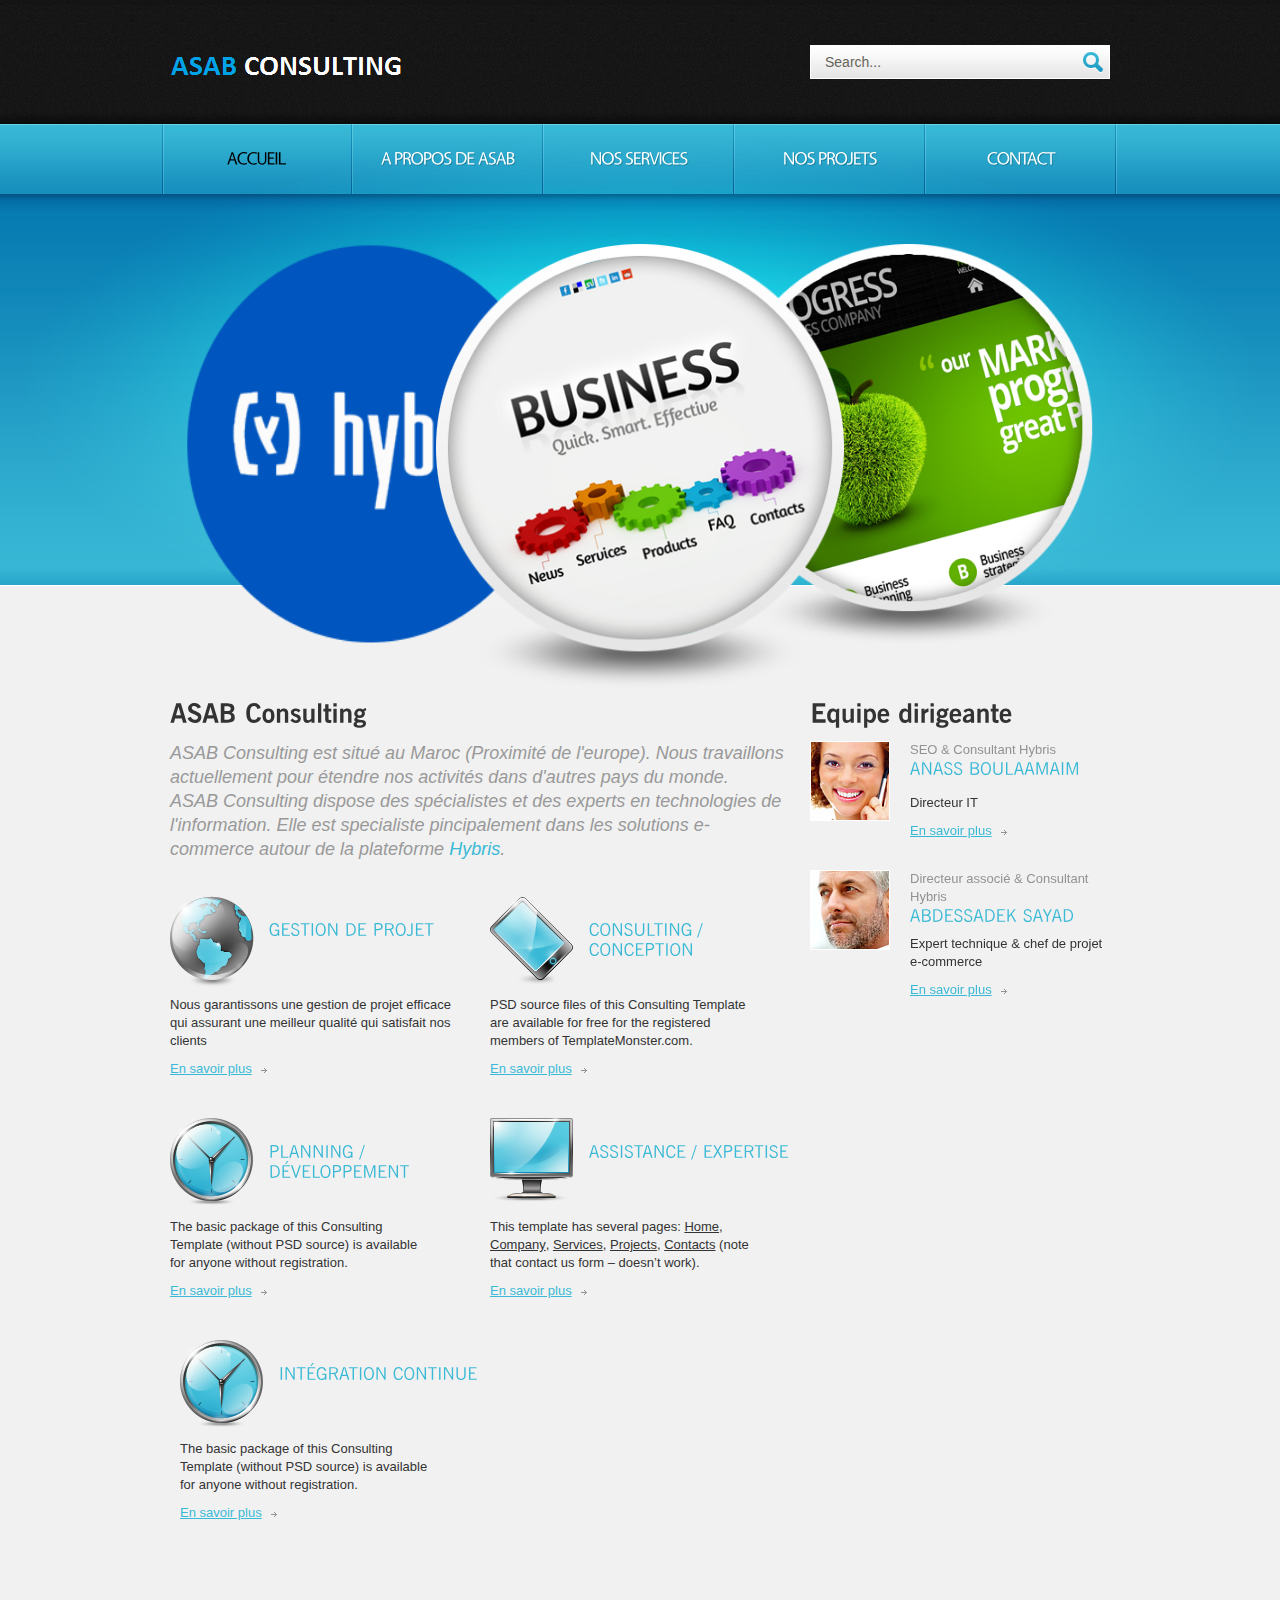
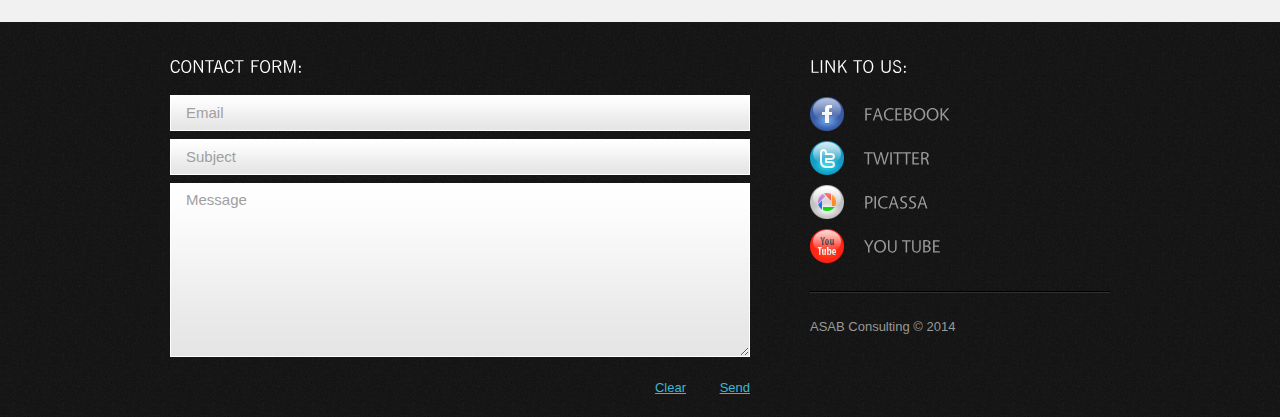
==== site/index.html @ 01eaee79 "home page" ====
<!DOCTYPE html>
<html lang="en">
<head>
    <title></title>
    <meta charset="utf-8">
    <link rel="stylesheet" href="css/reset.css" type="text/css" media="screen">
    <link rel="stylesheet" href="css/style.css" type="text/css" media="screen">
    <link rel="stylesheet" href="css/grid.css" type="text/css" media="screen">   
    <script src="js/jquery-1.6.3.min.js" type="text/javascript"></script>
    <script src="js/cufon-yui.js" type="text/javascript"></script>
    <script src="js/cufon-replace.js" type="text/javascript"></script>
    <script src="js/NewsGoth_400.font.js" type="text/javascript"></script>
	<script src="js/NewsGoth_700.font.js" type="text/javascript"></script>
    <script src="js/NewsGoth_Lt_BT_italic_400.font.js" type="text/javascript"></script>
    <script src="js/Vegur_400.font.js" type="text/javascript"></script> 
    <script src="js/FF-cash.js" type="text/javascript"></script>
    <script src="js/jquery.featureCarousel.js" type="text/javascript"></script>     
    <script type="text/javascript">
      $(document).ready(function() {
        $("#carousel").featureCarousel({
			autoPlay:7000,
			trackerIndividual:false,
			trackerSummation:false,
			topPadding:50,
			smallFeatureWidth:.9,
			smallFeatureHeight:.9,
			sidePadding:0,
			smallFeatureOffset:0
		});
      });
    </script>
	<!--[if lt IE 7]>
    <div style=' clear: both; text-align:center; position: relative;'>
        <a href="http://windows.microsoft.com/en-US/internet-explorer/products/ie/home?ocid=ie6_countdown_bannercode">
        	<img src="http://storage.ie6countdown.com/assets/100/images/banners/warning_bar_0000_us.jpg" border="0" height="42" width="820" alt="You are using an outdated browser. For a faster, safer browsing experience, upgrade for free today." />
        </a>
    </div>
	<![endif]-->
    <!--[if lt IE 9]>
   		<script type="text/javascript" src="js/html5.js"></script>
        <link rel="stylesheet" href="css/ie.css" type="text/css" media="screen">
	<![endif]-->
</head>
<body id="page1">
	<div class="extra">
    	<!--==============================header=================================-->
        <header>
        	<div class="row-top">
            	<div class="main">
                	<div class="wrapper">
                    	<h1><a href="index.html">ASAB Consulting</a></h1>
                        <form id="search-form" method="post" enctype="multipart/form-data">
                        <fieldset>	
                            <div class="search-field">
                                <input name="search" type="text" value="Search..." onBlur="if(this.value=='') this.value='Search...'" onFocus="if(this.value =='Search...' ) this.value=''" />
                                <a class="search-button" href="#" onClick="document.getElementById('search-form').submit()"></a>	
                            </div>						
                        </fieldset>
                    </form>
                    </div>
                </div>
            </div>
            <div class="menu-row">
            	<div class="menu-bg">
                    <div class="main">
                        <nav class="indent-left">
                            <ul class="menu wrapper">
                                <li class="active"><a href="index.html">Accueil</a></li>
                                <li><a href="company.html">A propos de ASAB</a></li>
                                <li><a href="services.html">Nos services</a></li>
                                <li><a href="projects.html">Nos projets</a></li>
                                <li><a href="contact.html">Contact</a></li>
                            </ul>
                        </nav>
                    </div>
                </div>
            </div>
            <div class="row-bot">
            	<div class="center-shadow">
                	<div class="carousel-container">
                      <div id="carousel">
                        <div class="carousel-feature">
                          <a href="#"><img class="carousel-image" alt="" src="images/gallery-img1.png"></a>                          
                        </div>
                        <div class="carousel-feature">
                          <a href="#"><img class="carousel-image" alt="" src="images/gallery-img3.png"></a>
                        </div>
                        <div class="carousel-feature">
                          <a href="#"><img class="carousel-image" alt="" src="images/hybris-icon.png"></a>
                        </div>
                      </div>
    				</div>
                </div>
            </div>
        </header>
        
        <!--==============================content================================-->
        <section id="content"><div class="ic">ASAB Consulting</div>
            <div class="main">
                <div class="container_12">
                    <div class="wrapper">
                        <article class="grid_8">
                        	<h3>ASAB Consulting</h3>
                            <em class="text-1 margin-bot">
								ASAB Consulting est situé au Maroc (Proximité de l'europe). Nous travaillons actuellement pour étendre nos activités dans d'autres pays du monde.<br />
								ASAB Consulting dispose des spécialistes et des experts en technologies de l'information.
								Elle est specialiste pincipalement dans les solutions e-commerce autour de la plateforme <a class="link" target="_blank" href="https://www.hybris.com/fr/">Hybris</a>.
							</em>
                            <div class="wrapper p4">
                            	<article class="grid_4 alpha">
                                	<div class="wrapper p1">
                                    	<figure class="img-indent2"><img src="images/page1-img1.png" alt="" /></figure>
                                        <div class="extra-wrap">
                                        	<div class="indent-top">
                                            	<h4>Gestion de projet</em></h4>
                                            </div>
                                        </div>
                                    </div>
                                    <p class="prev-indent-bot">Nous garantissons une gestion de projet efficace qui assurant une meilleur qualité qui satisfait nos clients</p>
                                    <a class="link-1" href="#">En savoir plus</a>
                                </article>
                                <article class="grid_4 omega">
                                	<div class="wrapper p1">
                                    	<figure class="img-indent2"><img src="images/page1-img2.png" alt="" /></figure>
                                        <div class="extra-wrap">
                                        	<div class="indent-top">
                                            	<h4>Consulting / Conception</h4>
                                            </div>
                                        </div>
                                    </div>
                                    <p class="prev-indent-bot">PSD source files of this Consulting Template<br> are available for free for the registered<br> members of TemplateMonster.com.</p>
                                    <a class="link-1" href="#">En savoir plus</a>
                                </article>
                            </div>
                            <div class="wrapper p4">
                            	<article class="grid_4 alpha">
                                	<div class="wrapper p1">
                                    	<figure class="img-indent2"><img src="images/page1-img3.png" alt="" /></figure>
                                        <div class="extra-wrap">
                                        	<div class="indent-top">
                                            	<h4>Planning / Développement</h4>
                                            </div>
                                        </div>
                                    </div>
                                    <p class="prev-indent-bot">The basic package of this Consulting<br> Template (without PSD source) is available<br> for anyone without registration.</p>
                                    <a class="link-1" href="#">En savoir plus</a>
                                </article>
                                <article class="grid_4 omega">
                                	<div class="wrapper p1">
                                    	<figure class="img-indent2"><img src="images/page1-img4.png" alt="" /></figure>
                                        <div class="extra-wrap">
                                        	<div class="indent-top">
                                            	<h4>Assistance / Expertise</h4>
                                            </div>
                                        </div>
                                    </div>
                                    <p class="prev-indent-bot">This template has several pages: <a class="color-2" href="index.html">Home</a>,<br>  <a class="color-2" href="company.html">Company</a>, <a class="color-2" href="services.html">Services</a>, <a class="color-2" href="projects.html">Projects</a>, <a class="color-2" href="contact.html">Contacts</a> (note<br> that contact us form – doesn’t work).</p>
                                    <a class="link-1" href="#">En savoir plus</a>
                                </article>
                            </div>
							<div class="wrapper p4">
                            	<article class="grid_4 omega">
                                	<div class="wrapper p1">
                                    	<figure class="img-indent2"><img src="images/page1-img3.png" alt="" /></figure>
                                        <div class="extra-wrap">
                                        	<div class="indent-top">
                                            	<h4>Intégration continue</h4>
                                            </div>
                                        </div>
                                    </div>
                                    <p class="prev-indent-bot">The basic package of this Consulting<br> Template (without PSD source) is available<br> for anyone without registration.</p>
                                    <a class="link-1" href="#">En savoir plus</a>
                                </article>
                            </div>
                        </article>
                        <article class="grid_4">
                        	<h3>Equipe dirigeante</h3>
                            <div class="wrapper p3">
                            	<figure class="img-indent"><a href="#"><img class="img-border" src="images/page1-img5.jpg" alt="" /></a></figure>
                                <div class="extra-wrap">
                                	<span class="text-2">SEO & Consultant Hybris</span>
                                    <h4 class="p2">Anass BOULAAMAIM</h4>
                                    <p class="prev-indent-bot">Directeur IT</p>
                                    <a class="link-1" href="#">En savoir plus</a>
                                </div>
                            </div>
                            <div class="wrapper p3">
                            	<figure class="img-indent"><a href="#"><img class="img-border" src="images/page1-img6.jpg" alt="" /></a></figure>
                                <div class="extra-wrap">
                                	<span class="text-2">Directeur associé & Consultant Hybris</span>
                                    <h4 class="p1">Abdessadek SAYAD</h4>
                                    <p class="prev-indent-bot">Expert technique & chef de projet e-commerce</p>
                                    <a class="link-1" href="#">En savoir plus</a>
                                </div>
                            </div>
                        </article>
                    </div>
                </div>
            </div>
            <div class="block"></div>
        </section>
    </div>
	
	<!--==============================footer=================================-->
    <footer>
        <div class="padding">
            <div class="main">
                <div class="container_12">
                    <div class="wrapper">
                        <article class="grid_8">
                            <h4>Contact Form:</h4>
                            <form id="contact-form" method="post">
                                <fieldset>
                                    <label><input name="email" value="Email" onBlur="if(this.value=='') this.value='Email'" onFocus="if(this.value =='Email' ) this.value=''" /></label>
                                    <label><input name="subject" value="Subject" onBlur="if(this.value=='') this.value='Subject'" onFocus="if(this.value =='Subject' ) this.value=''" /></label>
                                    <textarea onBlur="if(this.value=='') this.value='Message'" onFocus="if(this.value =='Message' ) this.value=''">Message</textarea>
                                    <div class="buttons">
                                        <a href="#" onClick="document.getElementById('contact-form').reset()">Clear</a>
                                        <a href="#" onClick="document.getElementById('contact-form').submit()">Send</a>
                                    </div>											
                                </fieldset>           
                            </form>
                        </article>
                        <article class="grid_4">
                        	<h4 class="indent-bot">Link to Us:</h4>
                            <ul class="list-services border-bot img-indent-bot">
                            	<li><a href="https://www.facebook.com/asabconsulting/?fref=ts">Facebook</a></li>
                                <li><a class="item-1" href="#">Twitter</a></li>
                                <li><a class="item-2" href="#">Picassa</a></li>
                                <li><a class="item-3" href="#">You Tube</a></li>
                            </ul>
                            <p class="p1">ASAB Consulting &copy; 2014 </p>
                            <!-- {%FOOTER_LINK} -->
                        </article>
                    </div>
                </div>
            </div>
        </div>
    </footer>
	<script type="text/javascript"> Cufon.now(); </script>
</body>
</html>
---- site/css/style.css ----
/* Getting the new tags to behave */
article, aside, audio, canvas, command, datalist, details, embed, figcaption, figure, footer, header, hgroup, keygen, meter, nav, output, progress, section, source, video {display:block}
mark, rp, rt, ruby, summary, time {display:inline}

/* Global properties ======================================================== */
html {width:100%}

body {font-family:Arial, Helvetica, sans-serif; font-size:100%; color:#333; min-width:960px; background:#f1f1f1}
.ic {border:0;float:right;background:#fff;color:#f00;width:50%;line-height:10px;font-size:10px;margin:-220% 0 0 0;overflow:hidden;padding:0}
.main {
	width:960px; 	
	padding:0;
	margin:0 auto;
	font-size:0.8125em;
	line-height:1.3846em;
}

a {color:#39b9d6; outline:none}
a:hover {text-decoration:none}


.wrapper {width:100%; overflow:hidden; position:relative}
.extra-wrap {overflow:hidden}
 
p {margin-bottom:18px}
.p1 {margin-bottom:8px}
.p2 {margin-bottom:15px}
.p3 {margin-bottom:30px}
.p4 {margin-bottom:40px}
.p5 {margin-bottom:50px}

.reg {text-transform:uppercase}

.fleft {float:left}
.fright {float:right}

.alignright {text-align:right}
.aligncenter {text-align:center}


.color-1 {color:#fff}
.color-2 {color:#333}
.color-3 {color:#39b9d6}

.img-border {border:1px solid #fff}

/*********************************boxes**********************************/
.indent {padding:20px}
.indent-top {padding-top:24px}
.indent-left {padding-left:2px}
.indent-left2 {padding-left:40px}
.indent-left3 {padding-left:20px}
.indent-left4 {padding-left:10px}
.indent-right {padding-right:50px}

.indent-bot {margin-bottom:20px}
.indent-bot2 {margin-bottom:28px}

.prev-indent-bot {margin-bottom:10px}
.img-indent-bot {margin-bottom:25px}
.margin-bot {margin-bottom:35px}

.img-indent {float:left; margin:0 20px 0px 0}	
.img-indent2 {float:left; margin:0 15px 0px 0}	
.img-indent3 {float:left; margin:0 6px 0px 0}	

.buttons a:hover {cursor:pointer}

.menu li a,
.list-1 li a,
.list-2 li a,
.link,
.button,
h1 a {text-decoration:none}	

/*********************************header*************************************/
header {
	width:100%;
	position:relative; 
	z-index:2;
}
.row-top {
	width:100%;
	height:124px;
	background:url(../images/row-top-tail.jpg) center top repeat-x;
	overflow:hidden;
}

h1 {
	padding:43px 0 0 7px; 
	position:relative;
	float:left;
}
	h1 a {
		display:block; 
		width:299px;
		height:44px;
		text-indent:-9999em;
		background:url(../images/logo.png) 0 0 no-repeat;
	}
	
/***** search form *****/
#search-form {
	padding:45px 10px 0 0;
	float:right;
}
#search-form fieldset {
	position:relative; 
	width:100%; 
	display:block; 
	overflow:hidden;
}
#search-form .search-field {
	float:right;
	width:300px;
	height:34px;
	background:url(../images/search-bg.jpg) 0 0 no-repeat; 
}
#search-form input {
	width:245px; 
	font-size:14px;
	line-height:1.25em;
	padding:9px 15px 9px; 
	font-family:Arial, Helvetica, sans-serif; 
	color:#646458;
	background:none;
	border:none;
	margin:0;
	outline:none;
}
#search-form .search-button {
	display:block; 
	width:20px;
	height:21px;
	text-indent:-5000px;
	background:url(../images/search-icon.png) left top no-repeat;
	position:absolute;
	right:7px;
	top:7px;
}
	
/***** menu *****/
.menu-row {
	width:100%;
	background:url(../images/menu-row-tail.gif) center top repeat-x #178fbe;
}
.menu-bg {
	width:100%;
	background:url(../images/menu-bg.jpg) center top no-repeat;
}
.menu {
	padding:0 0 0 0; 
	background:url(../images/menu-spacer.gif) left top no-repeat;
}
.menu li {
	float:left; 
	position:relative;
	background:url(../images/menu-spacer.gif) right top no-repeat;
	padding-right:2px;
}
.menu li a {
	display:block; 
	font-size:18px; 
	line-height:3em; 
	width:189px;
	padding:8px 0 8px;
	text-align:center;
	color:#fff; 
	text-transform:uppercase; 
	letter-spacing:-1px;
}
.menu li.active a,
.menu > li > a:hover {color:#000}

.row-bot {
	width:100%;
	min-height:20px;
	background:url(../images/row-bot-tail2.gif) center top repeat-x;
}
	#page1 .row-bot {background-image:url(../images/row-bot-tail.gif)}
.center-shadow {
	width:100%;
	height:100%;
	min-height:20px;
	background:url(../images/center-shadow2.jpg) center top no-repeat;
}
	#page1 .center-shadow {background:url(../images/center-shadow.png) center top no-repeat}

/********************
 * FEATURE CAROUSEL *
 ********************/
.carousel-container {
  position:relative;
  width:960px;
  margin:0 auto;
}
#carousel {
  height:449px;
  width:960px;
  position:relative;
}
.carousel-image {
  border:0;
  display:block;
}
.carousel-feature {
  position:absolute;
  top:-1000px;
  left:-1000px;
  cursor:pointer;
}

/*********************************content*************************************/
#content {
	width:100%; 
	border-top:1px solid #fff;
	background:url(../images/content-tail.gif) center top repeat-x #f1f1f1;
	padding:0;
	position:relative;
	z-index:1;
}
	#page1 #content {border-top:none; background:none; padding:43px 0 60px}

.content-bg {
	width:100%;
	padding:24px 0 49px;
	background:url(../images/content-bg.jpg) center top no-repeat;
}

h3 {
	font-size:26px; 
	line-height:2em; 
	color:#333;
	margin-bottom:3px;
}
h4 {
	font-size:17px; 
	line-height:1.2em; 
	color:#39b9d6;
	text-transform:uppercase;
}
	h4 em {
		display:block;
		color:#333;
		text-transform:none;
	}
	h4 strong {
		display:block;
		margin-top:-3px;
	}
h6 {color:#000}

.text-1 {
	display:block;
	font-size:18px;
	line-height:24px;
	color:#999;
}
.text-2 {
	display:block;
	color:#929292;
}

.title {
	display:block;
	font-size:18px;
	line-height:24px;
	color:#39b9d6;
}

.border-bot {
	width:100%; 
	padding-bottom:20px; 
	background:url(../images/pic-1.gif) 0 bottom repeat-x;
}

.box {
	width:278px; 
	background:url(../images/box-tail.gif) 0 0 repeat-x #1896c1;
}
	.box .padding {padding:15px 10px 15px 20px}
	.box a {
		display:inline-block;
		padding-right:18px;
		font-size:18px;
		line-height:1.222em;
		color:#fff;
		background:url(../images/marker-3.gif) right 8px no-repeat;
		text-transform:uppercase;
		text-decoration:none;
		-webkit-transition: all 0.25s ease;
		-moz-transition: all 0.25s ease;
		-o-transition: all 0.25s ease;
		transition: all 0.25s ease;
	}
	.box a:hover {padding-right:25px}

.list-1 li {
	line-height:18px; 
	padding:6px 0 6px 24px; 
	background:url(../images/marker-2.png) 0 8px no-repeat;
}
	.list-1 li a {
		display:inline-block;
		color:#333;
	}
	.list-1 li a:hover {text-decoration:underline}

.link:hover {text-decoration:underline} 

.link-1 {
	display:inline-block; 
	padding-right:15px; 
	background:url(../images/marker-1.gif) right 8px no-repeat;
}

dl span {float:left; width:88px}

/***** contact form *****/
#contact-form {width:580px}
#contact-form label {
	display:block; 
	height:44px;
}
#contact-form input {
	width:548px; 
	font-size:15px; 
	line-height:1.2em;
	color:#a0a0a0; 
	padding:8px 15px; 
	margin:0; 
	font-family:Arial, Helvetica, sans-serif; 
	border:1px solid #fff; 
	background:url(../images/input-tail.gif) 0 0 repeat-x #e6e6e6;
	outline:none;
}
#contact-form textarea {
	height:158px; 
	overflow:auto; 
	width:548px; 
	font-size:15px; 
	line-height:1.2em;
	color:#a0a0a0; 
	padding:7px 15px; 
	margin:0; 
	font-family:Arial, Helvetica, sans-serif; 
	border:1px solid #fff; 
	background:url(../images/text-area-tail.gif) 0 0 repeat-x #e5e5e5;
	outline:none;
}
.buttons {padding-top:17px; text-align:right}
.buttons a {margin-left:30px}

#contact-form2 {
	display:block;
	width:580px;
}
	#contact-form2 label {
		display:block; 
		height:30px; 
		overflow:hidden;
	}
	#contact-form2 input {
		float:left; 
		width:485px; 
		font-size:12px; 
		line-height:1.25em;
		color:#333;
		padding:3px 10px; 
		margin:0; 
		font-family:Arial, Helvetica, sans-serif; 
		border:none; 
		background:#fff;
		outline:none;
	}
	#contact-form2 textarea {
		float:left;
		height:240px; 
		width:485px; 
		font-size:12px; 
		line-height:1.25em;
		color:#333;
		padding:3px 10px; 
		margin:0; 
		font-family:Arial, Helvetica, sans-serif; 
		border:none; 
		background:#fff;
		overflow:auto;
		outline:none;
	}
.text-form {
	float:left; 
	display:block; 
	font-size:13px;
	line-height:24px;
	width:74px; 
	color:#333;
	font-family:Arial, Helvetica, sans-serif;
}

.buttons2 {padding:10px 10px 0 0; text-align:right}
.buttons2 a {margin-left:35px}
		
/****************************footer************************/
footer {
	width:100%; 
	height:395px;
	color:#999;
	background:url(../images/footer-tail.gif) center top repeat;
	position:relative;
	z-index:9;
	overflow:hidden;
}
footer .padding {padding:35px 0 0}
footer h4 {color:#fff; margin-bottom:18px}

	.list-services li {
		font-size:18px;
		line-height:35px;
		text-transform:uppercase;
		padding-bottom:9px;
	}
	.list-services a {
		display:inline-block;
		text-decoration:none;
		color:#999;
		padding-left:54px;
		background:url(../images/social-icons.png) 0 0px no-repeat;
	}
	.list-services a.item-1 {background-position:0 -44px}
	.list-services a.item-2 {background-position:0 -88px}
	.list-services a.item-3 {background-position:0 -132px}
	
/*********extra***********/
.block {height:395px}
.extra {
	min-height:100%; 
	height:auto !important; 
	height:100%; 
	margin: 0 auto -395px; 
	position:relative;
	overflow:hidden;
} 
html, body {height:100%}
---- site/css/grid.css ----
/*
	Variable Grid System.
	Learn more ~ http://www.spry-soft.com/grids/
	Based on 960 Grid System - http://960.gs/

	Licensed under GPL and MIT.
*/


/* Containers
----------------------------------------------------------------------------------------------------*/
.container_12 {
	margin-left: auto;
	margin-right: auto;
	width: 960px;
}

/* Grid >> Global
----------------------------------------------------------------------------------------------------*/

.grid_1,
.grid_2,
.grid_3,
.grid_4,
.grid_5,
.grid_6,
.grid_7,
.grid_8,
.grid_9,
.grid_10,
.grid_11,
.grid_12 {
	display:inline;
	float: left;
	position: relative;
	margin-left: 10px;
	margin-right: 10px;
}

/* Grid >> Children (Alpha ~ First, Omega ~ Last)
----------------------------------------------------------------------------------------------------*/

.alpha {
	margin-left: 0;
}

.omega {
	margin-right: 0;
}

/* Grid >> 12 Columns
----------------------------------------------------------------------------------------------------*/

.container_12 .grid_1 {
	width:60px;
}

.container_12 .grid_2 {
	width:140px;
}

.container_12 .grid_3 {
	width:220px;
}

.container_12 .grid_4 {
	width:300px;
}

.container_12 .grid_5 {
	width:380px;
}

.container_12 .grid_6 {
	width:460px;
}

.container_12 .grid_7 {
	width:540px;
}

.container_12 .grid_8 {
	width:620px;
}

.container_12 .grid_9 {
	width:700px;
}

.container_12 .grid_10 {
	width:780px;
}

.container_12 .grid_11 {
	width:860px;
}

.container_12 .grid_12 {
	width:940px;
}



/* Prefix Extra Space >> 12 Columns
----------------------------------------------------------------------------------------------------*/

.container_12 .prefix_1 {
	padding-left:80px;
}

.container_12 .prefix_2 {
	padding-left:160px;
}

.container_12 .prefix_3 {
	padding-left:240px;
}

.container_12 .prefix_4 {
	padding-left:320px;
}

.container_12 .prefix_5 {
	padding-left:400px;
}

.container_12 .prefix_6 {
	padding-left:480px;
}

.container_12 .prefix_7 {
	padding-left:560px;
}

.container_12 .prefix_8 {
	padding-left:640px;
}

.container_12 .prefix_9 {
	padding-left:720px;
}

.container_12 .prefix_10 {
	padding-left:800px;
}

.container_12 .prefix_11 {
	padding-left:880px;
}



/* Suffix Extra Space >> 12 Columns
----------------------------------------------------------------------------------------------------*/

.container_12 .suffix_1 {
	padding-right:80px;
}

.container_12 .suffix_2 {
	padding-right:160px;
}

.container_12 .suffix_3 {
	padding-right:240px;
}

.container_12 .suffix_4 {
	padding-right:320px;
}

.container_12 .suffix_5 {
	padding-right:400px;
}

.container_12 .suffix_6 {
	padding-right:480px;
}

.container_12 .suffix_7 {
	padding-right:560px;
}

.container_12 .suffix_8 {
	padding-right:640px;
}

.container_12 .suffix_9 {
	padding-right:720px;
}

.container_12 .suffix_10 {
	padding-right:800px;
}

.container_12 .suffix_11 {
	padding-right:880px;
}



/* Push Space >> 12 Columns
----------------------------------------------------------------------------------------------------*/

.container_12 .push_1 {
	left:80px;
}

.container_12 .push_2 {
	left:160px;
}

.container_12 .push_3 {
	left:240px;
}

.container_12 .push_4 {
	left:320px;
}

.container_12 .push_5 {
	left:400px;
}

.container_12 .push_6 {
	left:480px;
}

.container_12 .push_7 {
	left:560px;
}

.container_12 .push_8 {
	left:640px;
}

.container_12 .push_9 {
	left:720px;
}

.container_12 .push_10 {
	left:800px;
}

.container_12 .push_11 {
	left:880px;
}



/* Pull Space >> 12 Columns
----------------------------------------------------------------------------------------------------*/

.container_12 .pull_1 {
	left:-80px;
}

.container_12 .pull_2 {
	left:-160px;
}

.container_12 .pull_3 {
	left:-240px;
}

.container_12 .pull_4 {
	left:-320px;
}

.container_12 .pull_5 {
	left:-400px;
}

.container_12 .pull_6 {
	left:-480px;
}

.container_12 .pull_7 {
	left:-560px;
}

.container_12 .pull_8 {
	left:-640px;
}

.container_12 .pull_9 {
	left:-720px;
}

.container_12 .pull_10 {
	left:-800px;
}

.container_12 .pull_11 {
	left:-880px;
}




/* Clear Floated Elements
----------------------------------------------------------------------------------------------------*/

/* http://sonspring.com/journal/clearing-floats */

.clear {
	clear: both;
	display: block;
	overflow: hidden;
	visibility: hidden;
	width: 0;
	height: 0;
}

/* http://perishablepress.com/press/2008/02/05/lessons-learned-concerning-the-clearfix-css-hack */

.clearfix:after {
	clear: both;
	content: ' ';
	display: block;
	font-size: 0;
	line-height: 0;
	visibility: hidden;
	width: 0;
	height: 0;
}

.clearfix {
	display: inline-block;
}

* html .clearfix {
	height: 1%;
}

.clearfix {
	display: block;
}
---- site/css/ie.css ----
*+html #search-form input {padding:7px 15px 11px;}
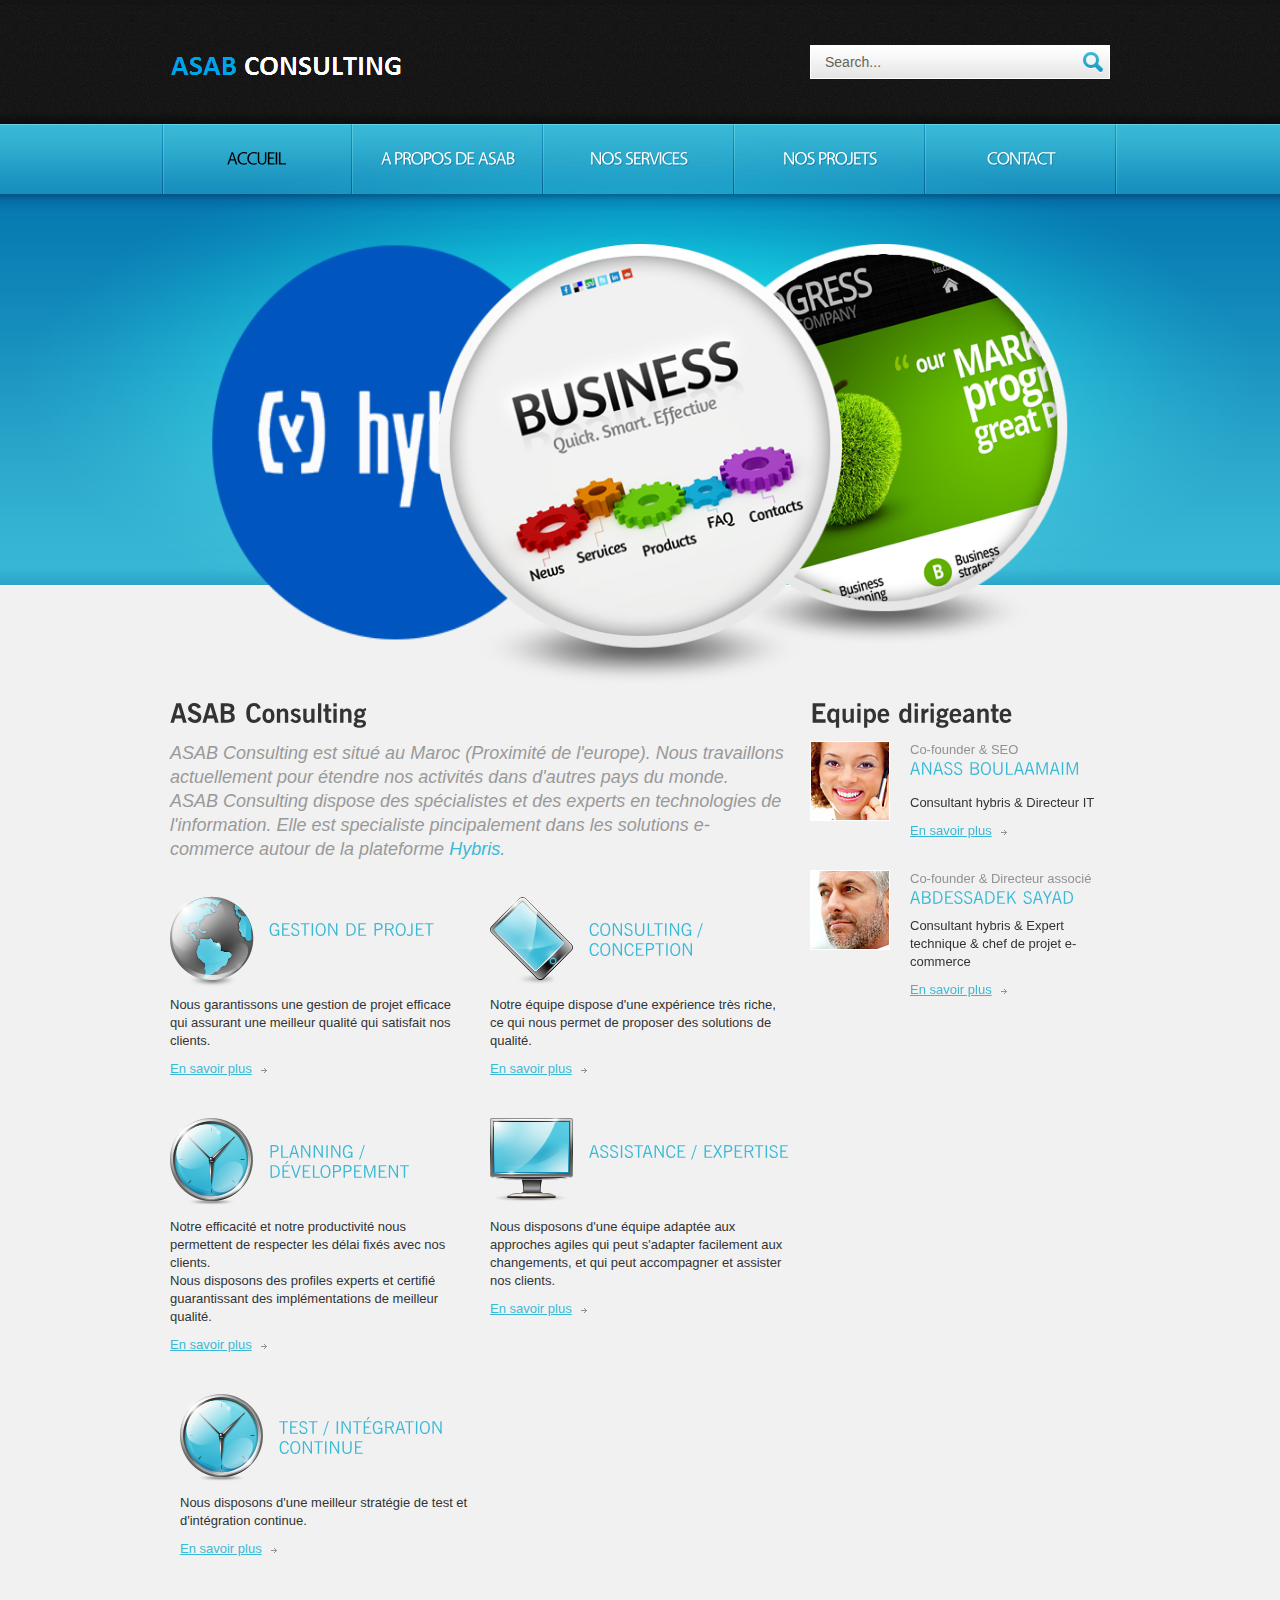
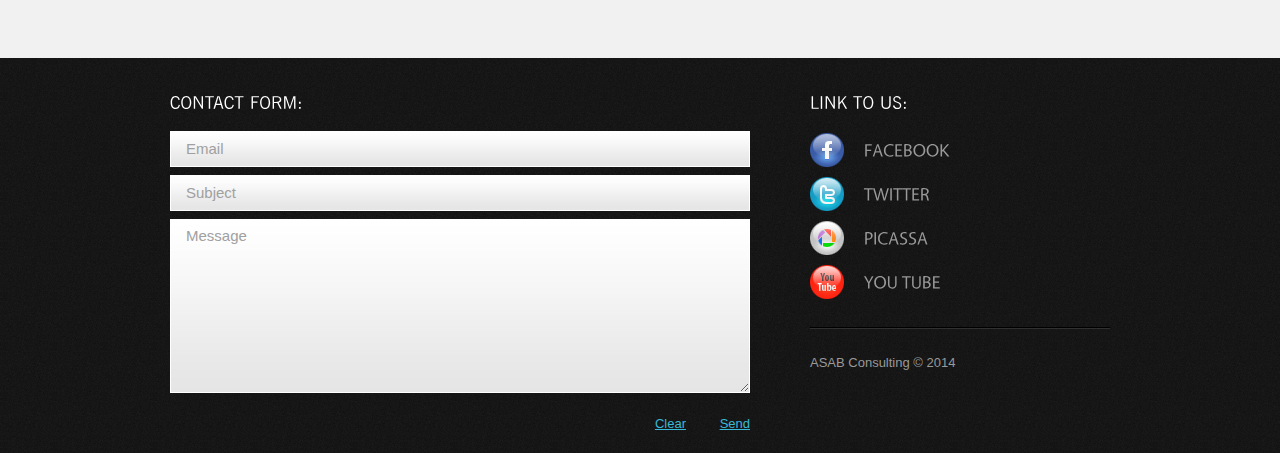
==== commit bf5e9a10: "home page & about ASAB Consulting" ====
--- a/site/index.html
+++ b/site/index.html
@@ -116,7 +116,7 @@
                                             </div>
                                         </div>
                                     </div>
-                                    <p class="prev-indent-bot">Nous garantissons une gestion de projet efficace qui assurant une meilleur qualité qui satisfait nos clients</p>
+                                    <p class="prev-indent-bot">Nous garantissons une gestion de projet efficace qui assurant une meilleur qualité qui satisfait nos clients.</p>
                                     <a class="link-1" href="#">En savoir plus</a>
                                 </article>
                                 <article class="grid_4 omega">
@@ -128,7 +128,7 @@
                                             </div>
                                         </div>
                                     </div>
-                                    <p class="prev-indent-bot">PSD source files of this Consulting Template<br> are available for free for the registered<br> members of TemplateMonster.com.</p>
+                                    <p class="prev-indent-bot">Notre équipe dispose d'une expérience très riche, ce qui nous permet de proposer des solutions de qualité.</p>
                                     <a class="link-1" href="#">En savoir plus</a>
                                 </article>
                             </div>
@@ -142,7 +142,7 @@
                                             </div>
                                         </div>
                                     </div>
-                                    <p class="prev-indent-bot">The basic package of this Consulting<br> Template (without PSD source) is available<br> for anyone without registration.</p>
+                                    <p class="prev-indent-bot">Notre efficacité et notre productivité nous permettent de respecter les délai fixés avec nos clients.<br>Nous disposons des profiles experts et certifié guarantissant des implémentations de meilleur qualité.</p>
                                     <a class="link-1" href="#">En savoir plus</a>
                                 </article>
                                 <article class="grid_4 omega">
@@ -154,7 +154,7 @@
                                             </div>
                                         </div>
                                     </div>
-                                    <p class="prev-indent-bot">This template has several pages: <a class="color-2" href="index.html">Home</a>,<br>  <a class="color-2" href="company.html">Company</a>, <a class="color-2" href="services.html">Services</a>, <a class="color-2" href="projects.html">Projects</a>, <a class="color-2" href="contact.html">Contacts</a> (note<br> that contact us form – doesn’t work).</p>
+                                    <p class="prev-indent-bot">Nous disposons d'une équipe adaptée aux approches agiles qui peut s'adapter facilement aux changements, et qui peut accompagner et assister nos clients.</p>
                                     <a class="link-1" href="#">En savoir plus</a>
                                 </article>
                             </div>
@@ -164,11 +164,11 @@
                                     	<figure class="img-indent2"><img src="images/page1-img3.png" alt="" /></figure>
                                         <div class="extra-wrap">
                                         	<div class="indent-top">
-                                            	<h4>Intégration continue</h4>
-                                            </div>
-                                        </div>
-                                    </div>
-                                    <p class="prev-indent-bot">The basic package of this Consulting<br> Template (without PSD source) is available<br> for anyone without registration.</p>
+                                            	<h4>Test / Intégration continue</h4>
+                                            </div>
+                                        </div>
+                                    </div>
+                                    <p class="prev-indent-bot">Nous disposons d'une meilleur stratégie de test et d'intégration continue.</p>
                                     <a class="link-1" href="#">En savoir plus</a>
                                 </article>
                             </div>
@@ -178,18 +178,18 @@
                             <div class="wrapper p3">
                             	<figure class="img-indent"><a href="#"><img class="img-border" src="images/page1-img5.jpg" alt="" /></a></figure>
                                 <div class="extra-wrap">
-                                	<span class="text-2">SEO & Consultant Hybris</span>
+                                	<span class="text-2">Co-founder & SEO</span>
                                     <h4 class="p2">Anass BOULAAMAIM</h4>
-                                    <p class="prev-indent-bot">Directeur IT</p>
+                                    <p class="prev-indent-bot">Consultant hybris & Directeur IT</p>
                                     <a class="link-1" href="#">En savoir plus</a>
                                 </div>
                             </div>
                             <div class="wrapper p3">
                             	<figure class="img-indent"><a href="#"><img class="img-border" src="images/page1-img6.jpg" alt="" /></a></figure>
                                 <div class="extra-wrap">
-                                	<span class="text-2">Directeur associé & Consultant Hybris</span>
+                                	<span class="text-2">Co-founder & Directeur associé</span>
                                     <h4 class="p1">Abdessadek SAYAD</h4>
-                                    <p class="prev-indent-bot">Expert technique & chef de projet e-commerce</p>
+                                    <p class="prev-indent-bot">Consultant hybris & Expert technique & chef de projet e-commerce</p>
                                     <a class="link-1" href="#">En savoir plus</a>
                                 </div>
                             </div>
@@ -225,7 +225,7 @@
                         	<h4 class="indent-bot">Link to Us:</h4>
                             <ul class="list-services border-bot img-indent-bot">
                             	<li><a href="https://www.facebook.com/asabconsulting/?fref=ts">Facebook</a></li>
-                                <li><a class="item-1" href="#">Twitter</a></li>
+                                <li><a class="item-1" href="https://twitter.com/AsabConsulting">Twitter</a></li>
                                 <li><a class="item-2" href="#">Picassa</a></li>
                                 <li><a class="item-3" href="#">You Tube</a></li>
                             </ul>
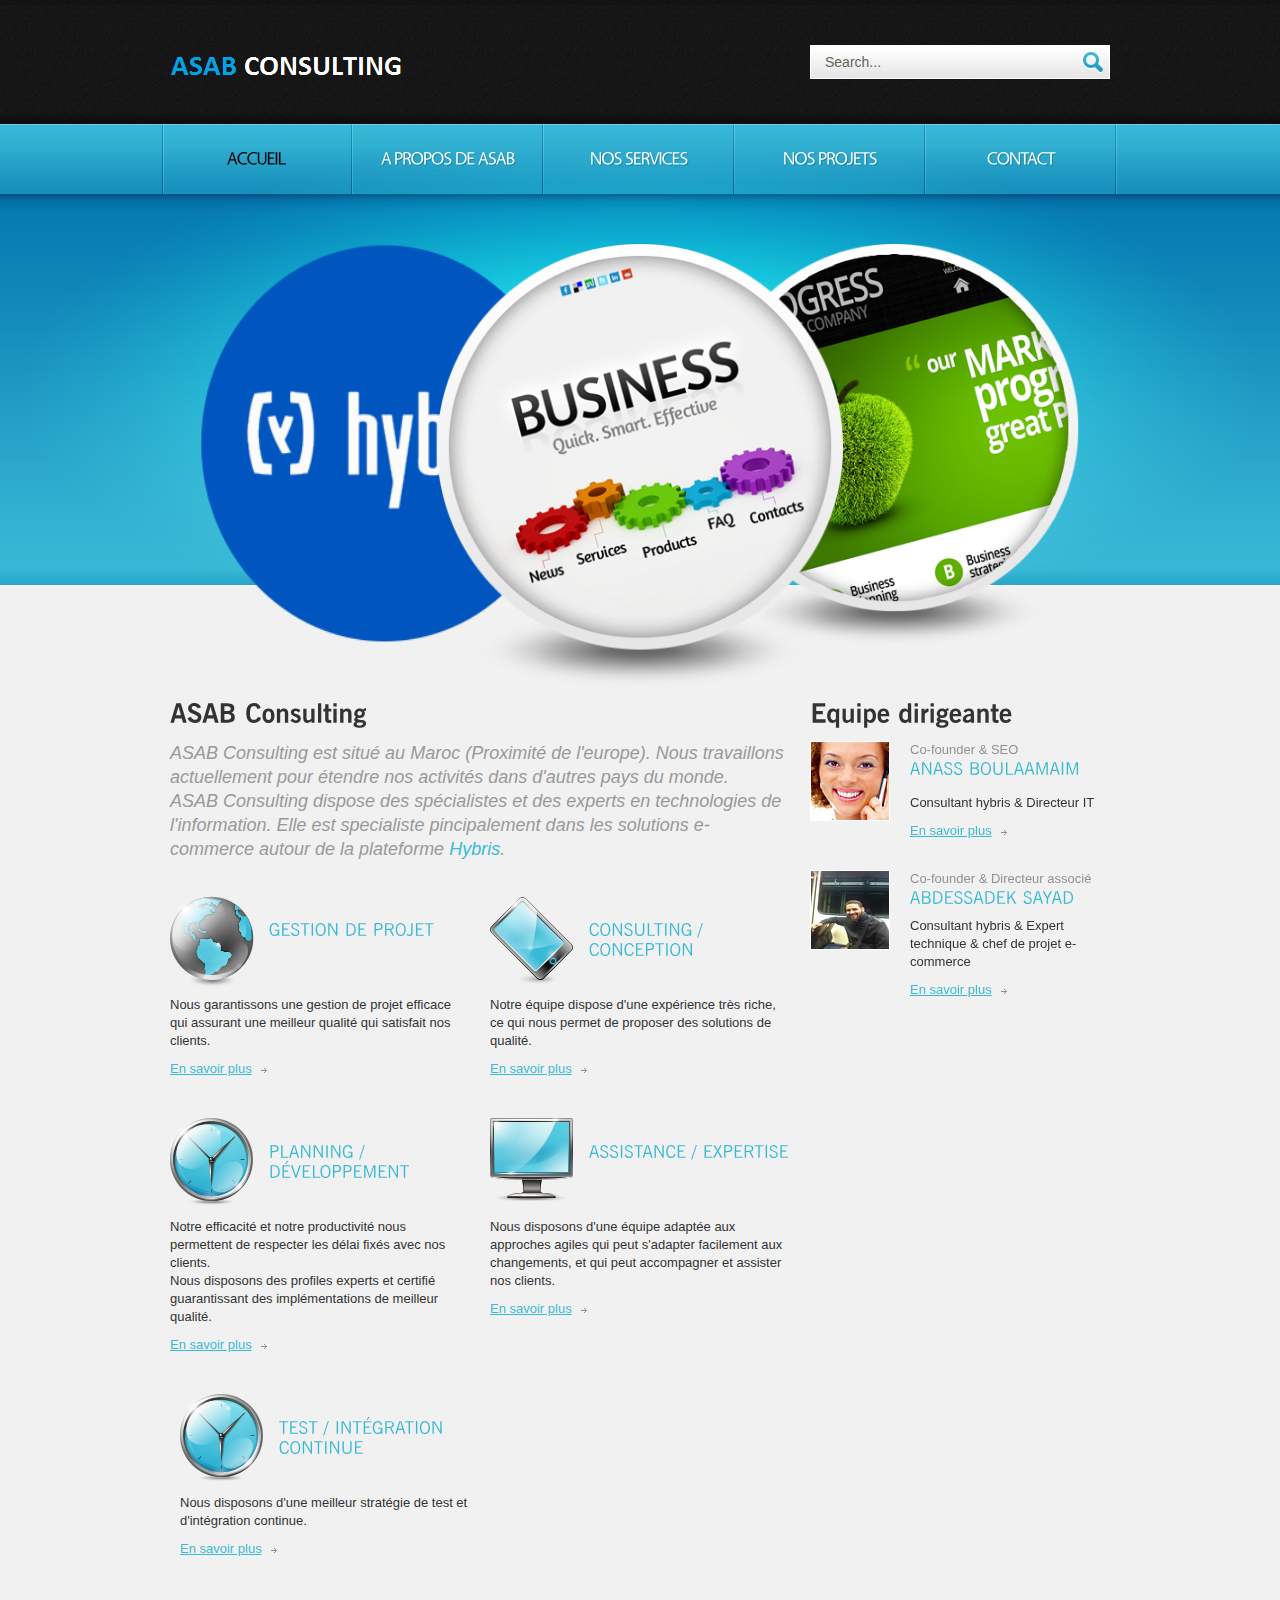
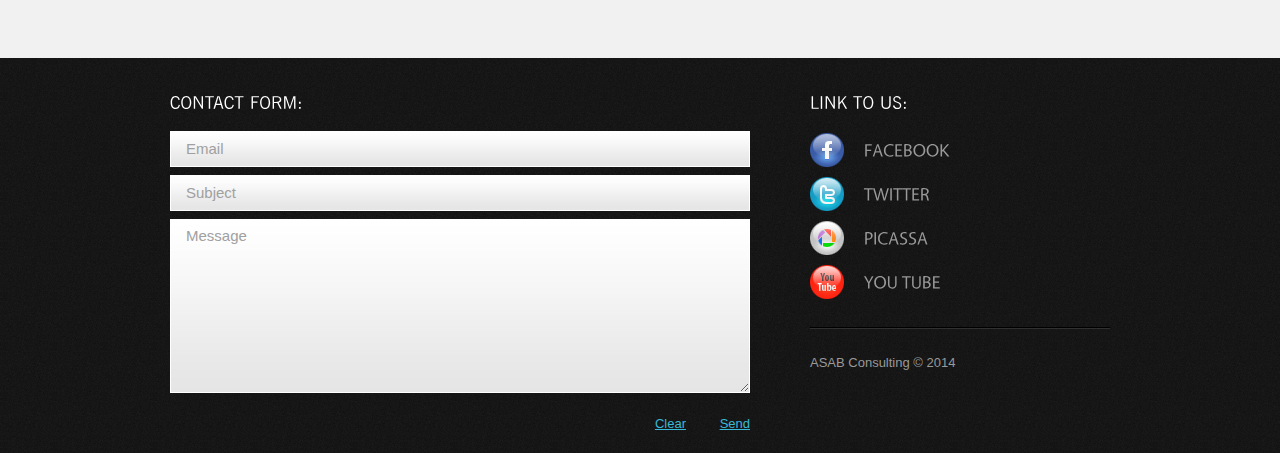
==== commit a55e4a63: "Add my image to home and about ASAB pages" ====
--- a/site/index.html
+++ b/site/index.html
@@ -185,7 +185,7 @@
                                 </div>
                             </div>
                             <div class="wrapper p3">
-                            	<figure class="img-indent"><a href="#"><img class="img-border" src="images/page1-img6.jpg" alt="" /></a></figure>
+                            	<figure class="img-indent"><a href="#"><img class="img-border" src="images/Abdessadek.jpg" alt="" /></a></figure>
                                 <div class="extra-wrap">
                                 	<span class="text-2">Co-founder & Directeur associé</span>
                                     <h4 class="p1">Abdessadek SAYAD</h4>
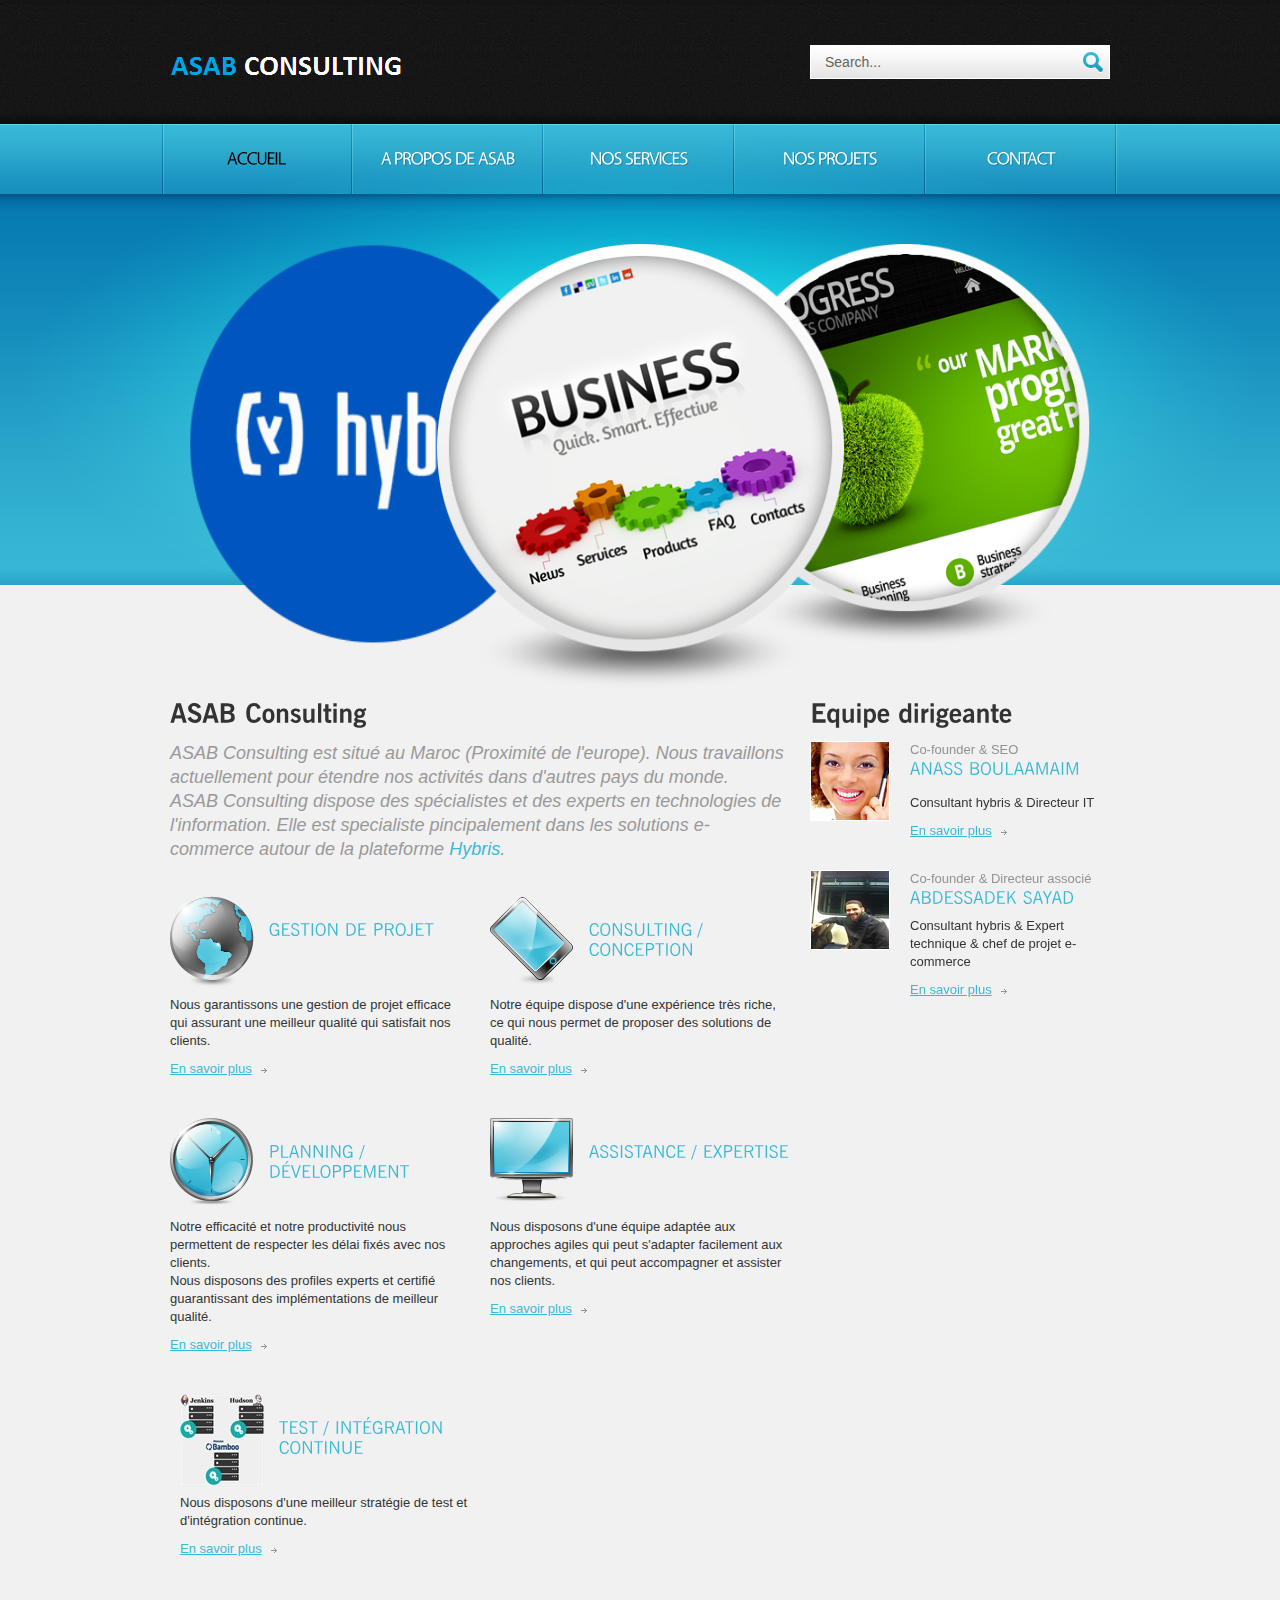
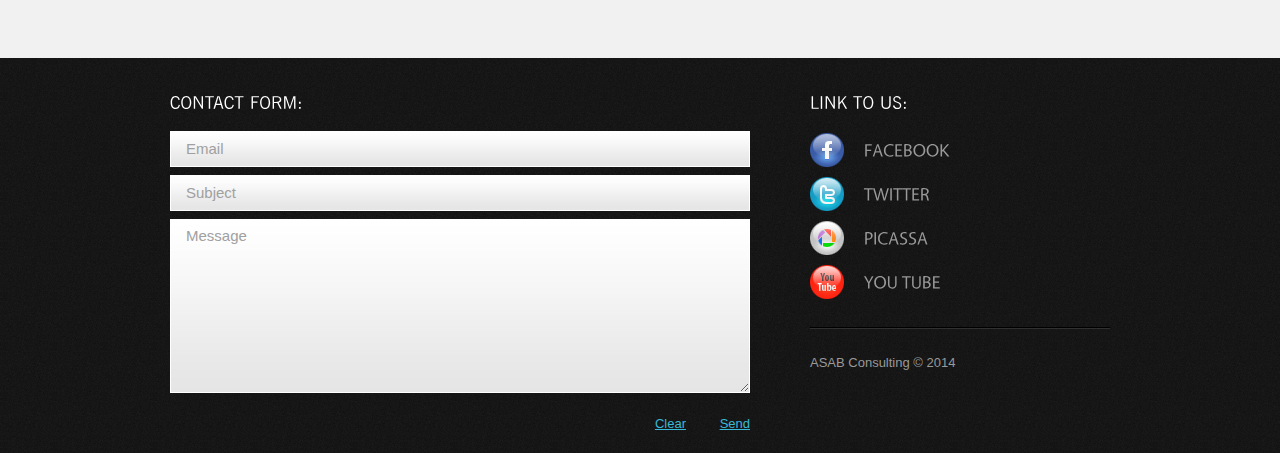
==== commit e3ddbc13: "Test & continous integration icon" ====
--- a/site/index.html
+++ b/site/index.html
@@ -161,7 +161,7 @@
 							<div class="wrapper p4">
                             	<article class="grid_4 omega">
                                 	<div class="wrapper p1">
-                                    	<figure class="img-indent2"><img src="images/page1-img3.png" alt="" /></figure>
+                                    	<figure class="img-indent2"><img src="images/test.jpg" alt="" /></figure>
                                         <div class="extra-wrap">
                                         	<div class="indent-top">
                                             	<h4>Test / Intégration continue</h4>
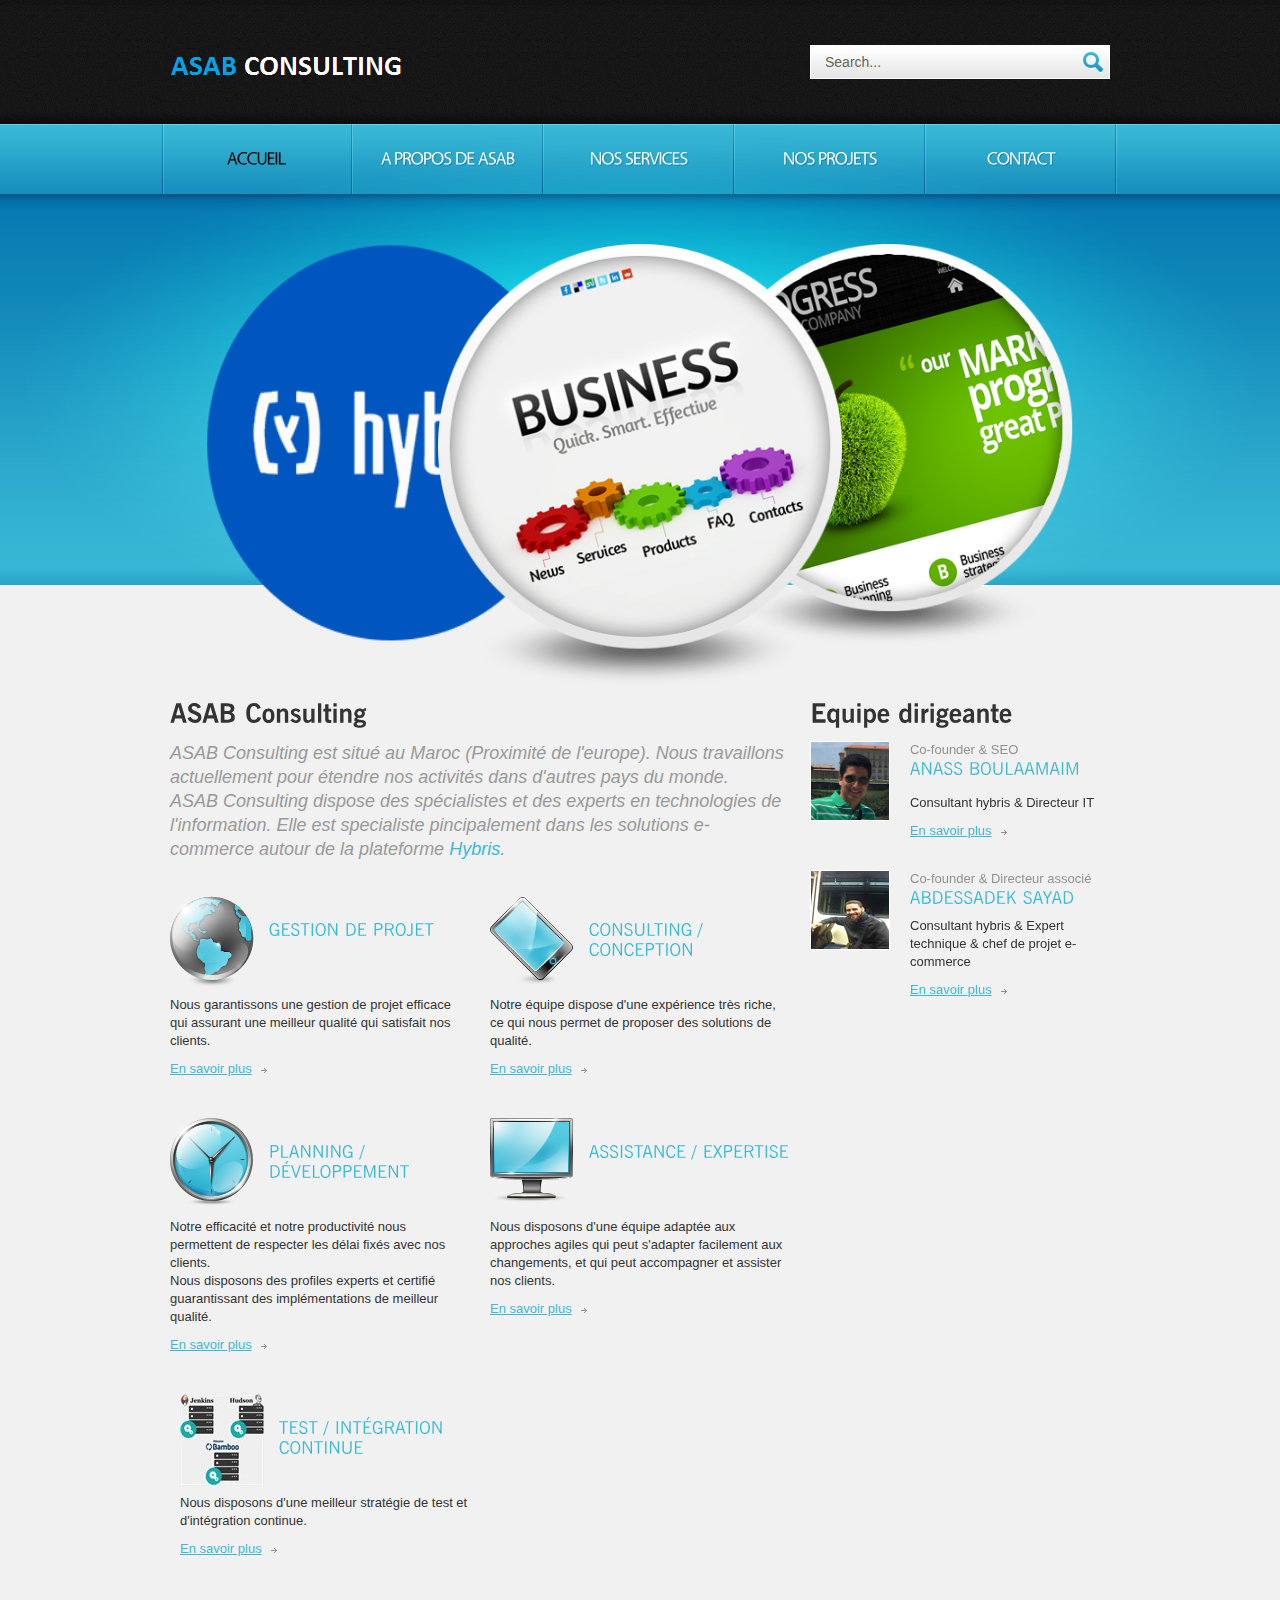
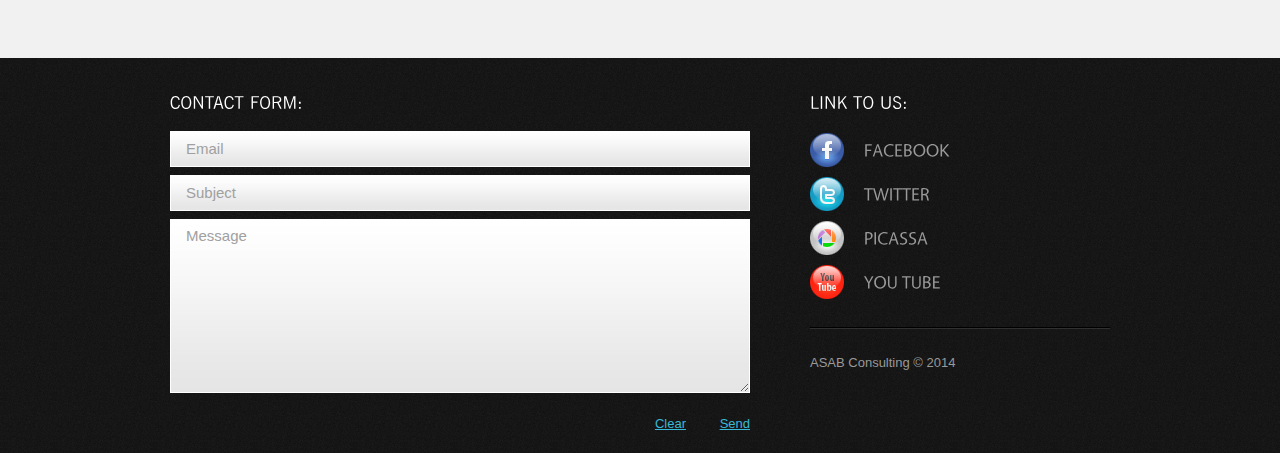
==== commit 950c788c: "projets" ====
--- a/site/index.html
+++ b/site/index.html
@@ -176,7 +176,7 @@
                         <article class="grid_4">
                         	<h3>Equipe dirigeante</h3>
                             <div class="wrapper p3">
-                            	<figure class="img-indent"><a href="#"><img class="img-border" src="images/page1-img5.jpg" alt="" /></a></figure>
+                            	<figure class="img-indent"><a href="#"><img class="img-border" src="images/Anass.jpg" height="78px" alt="" /></a></figure>
                                 <div class="extra-wrap">
                                 	<span class="text-2">Co-founder & SEO</span>
                                     <h4 class="p2">Anass BOULAAMAIM</h4>
--- a/site/css/style.css
+++ b/site/css/style.css
@@ -47,6 +47,8 @@
 /*********************************boxes**********************************/
 .indent {padding:20px}
 .indent-top {padding-top:24px}
+.indent-top2 {padding-top:34px}
+.indent-top3 {padding-top:44px}
 .indent-left {padding-left:2px}
 .indent-left2 {padding-left:40px}
 .indent-left3 {padding-left:20px}
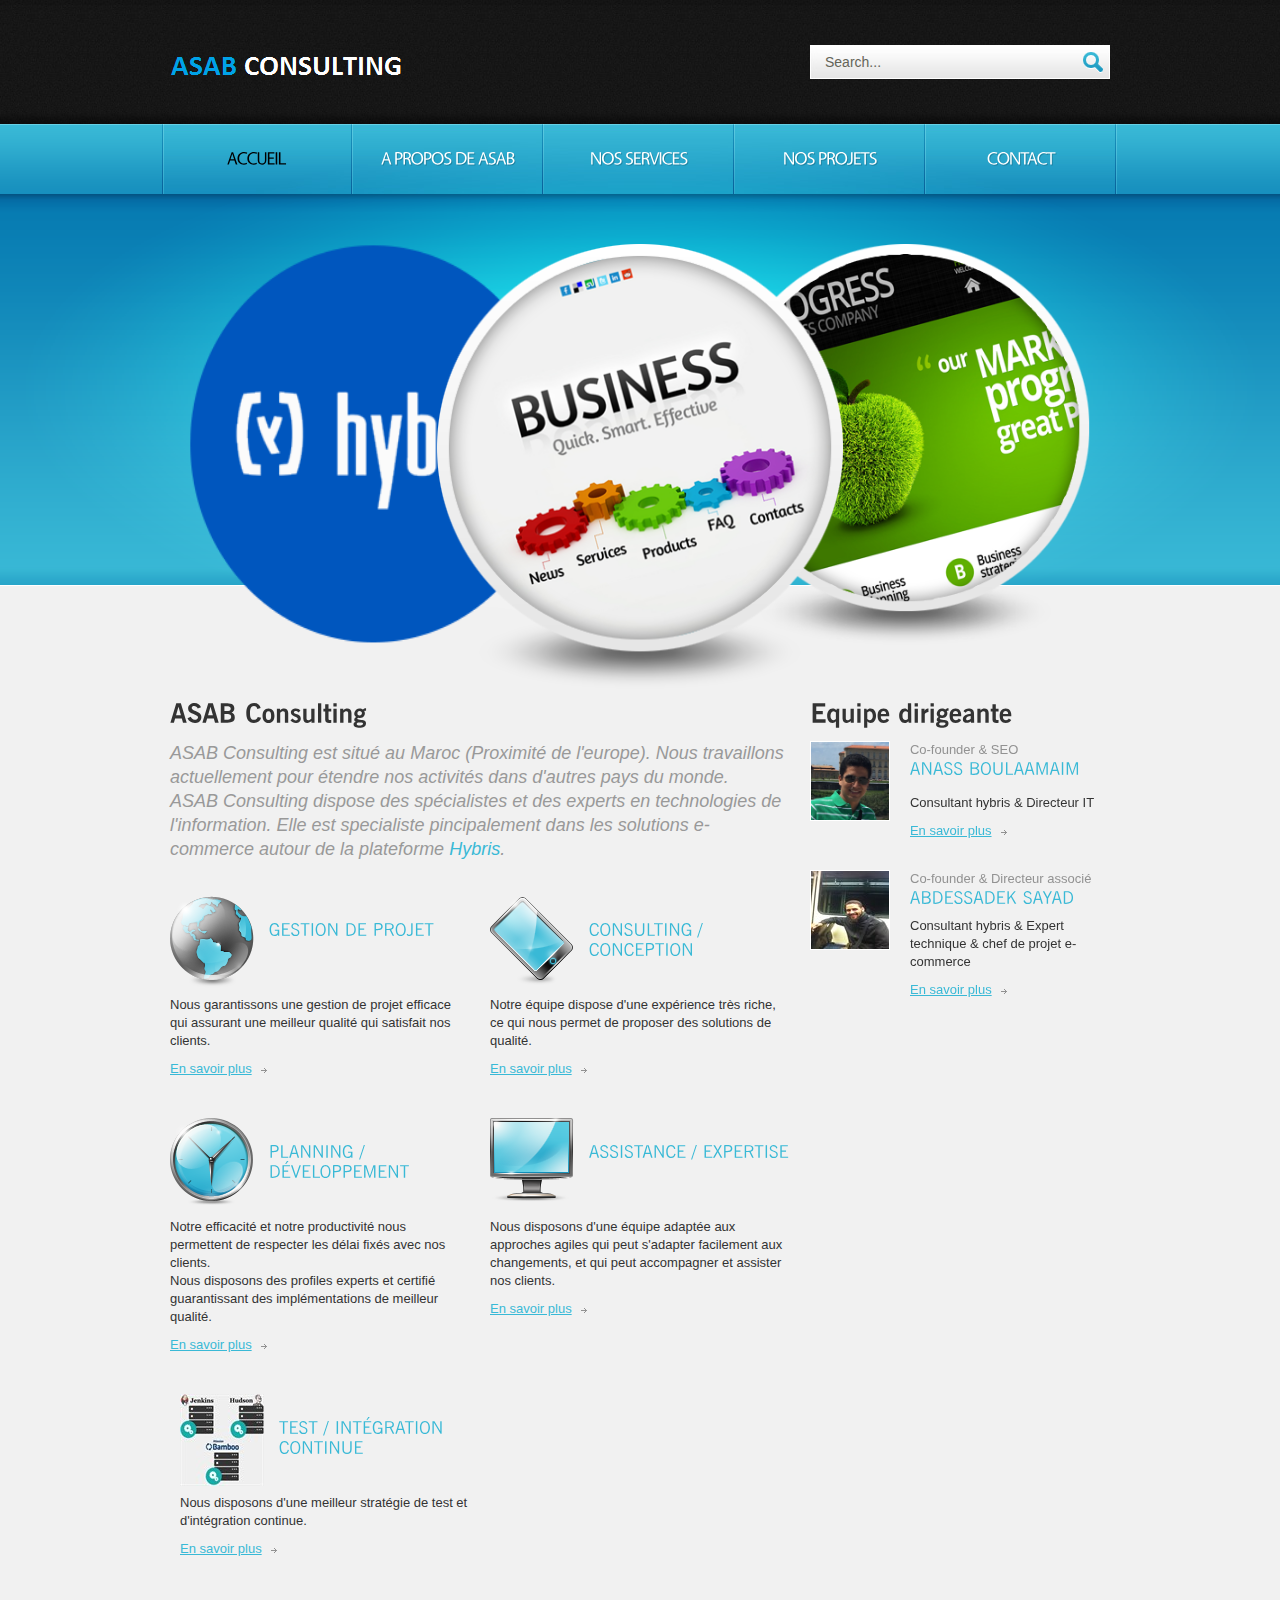
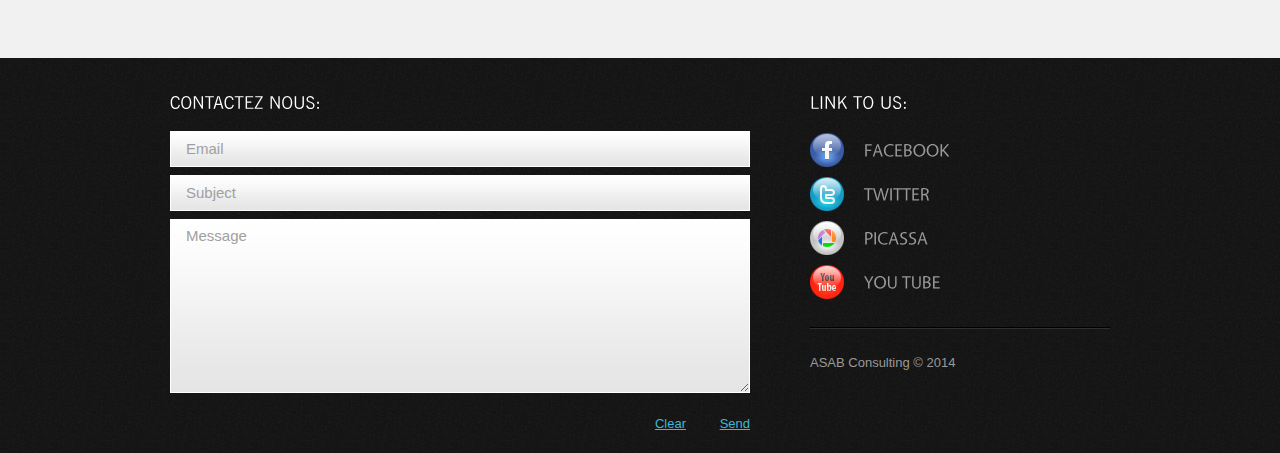
==== commit d7d4deba: "contact-us" ====
--- a/site/index.html
+++ b/site/index.html
@@ -208,7 +208,7 @@
                 <div class="container_12">
                     <div class="wrapper">
                         <article class="grid_8">
-                            <h4>Contact Form:</h4>
+                            <h4>Contactez nous:</h4>
                             <form id="contact-form" method="post">
                                 <fieldset>
                                     <label><input name="email" value="Email" onBlur="if(this.value=='') this.value='Email'" onFocus="if(this.value =='Email' ) this.value=''" /></label>
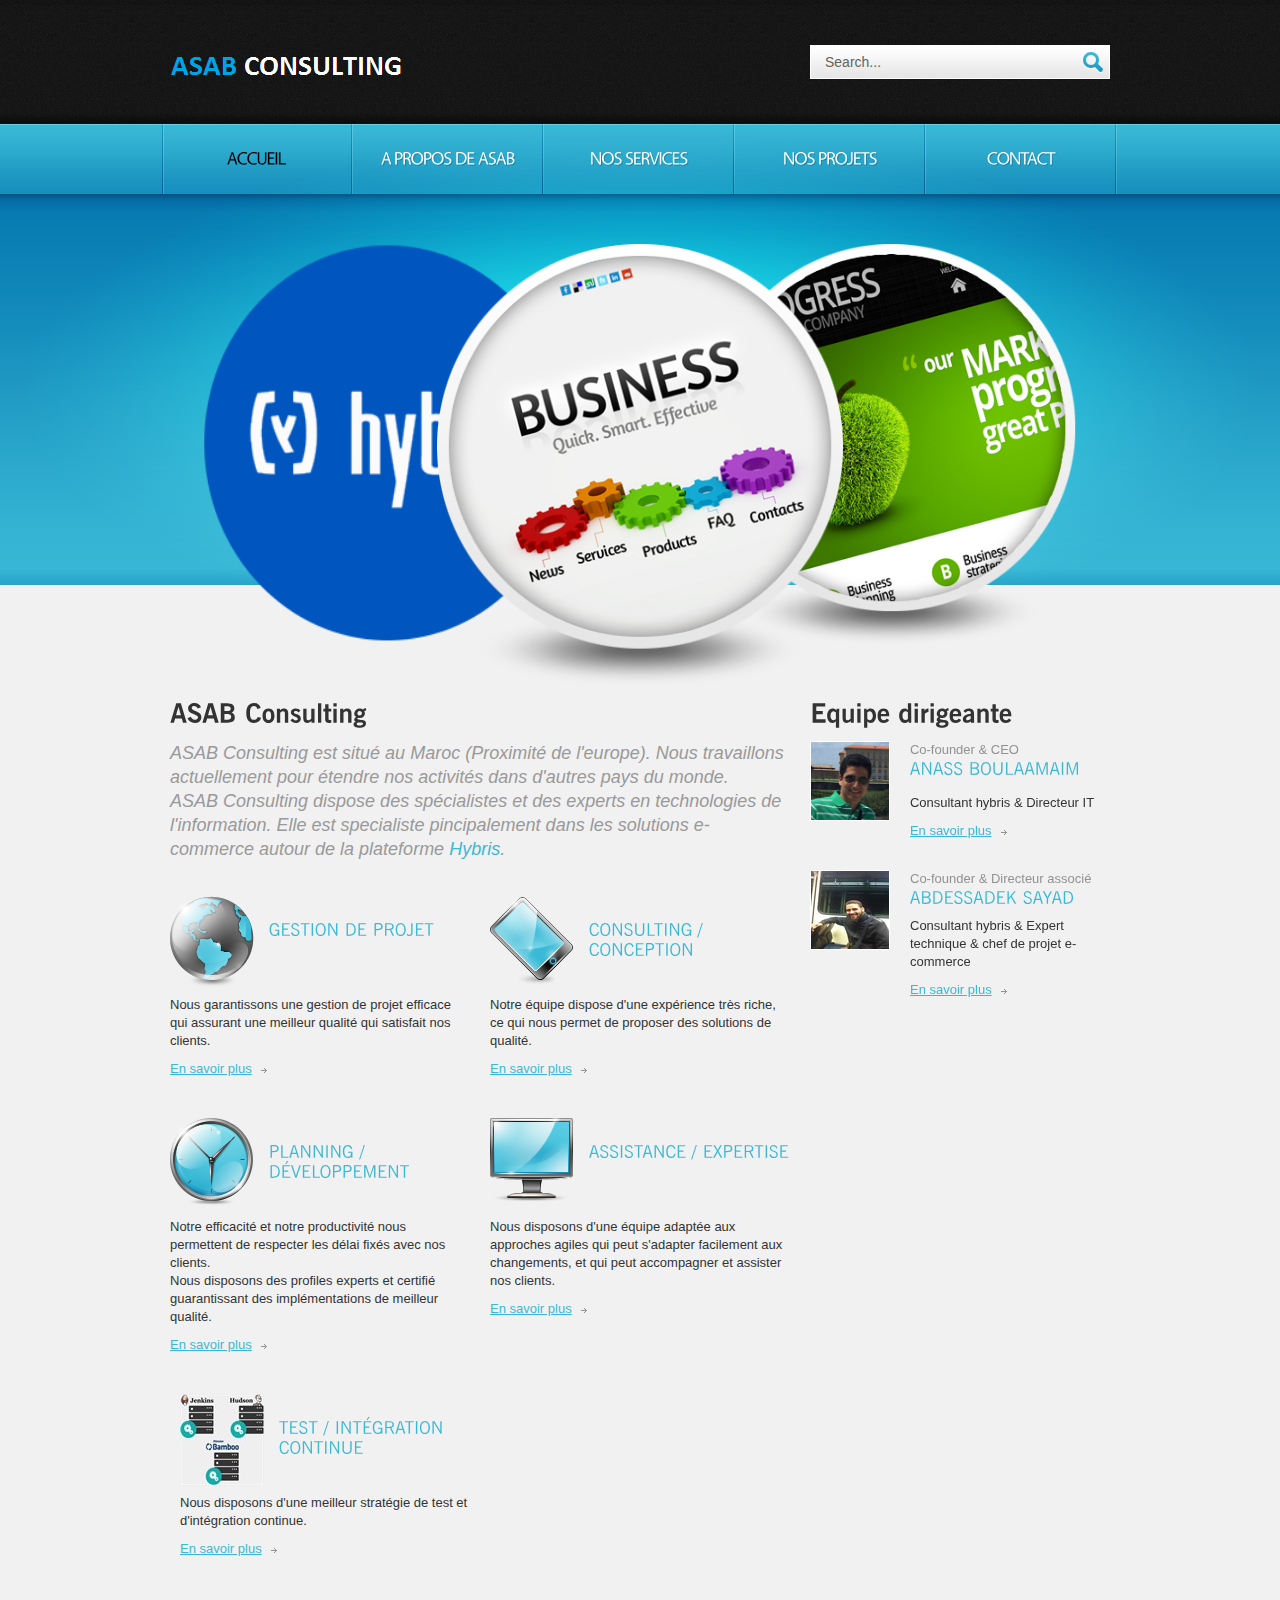
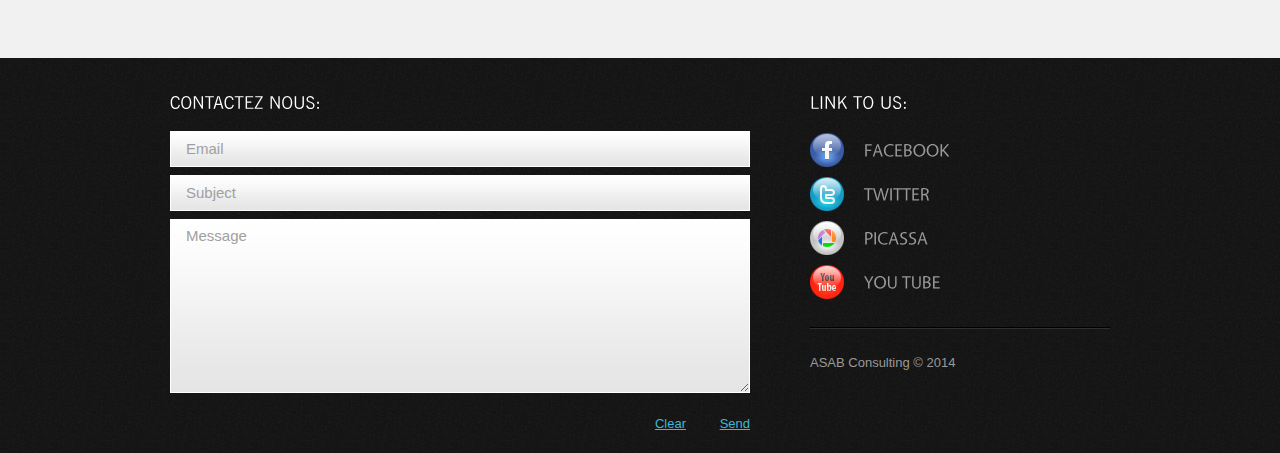
==== commit 546b996a: "company" ====
--- a/site/index.html
+++ b/site/index.html
@@ -178,7 +178,7 @@
                             <div class="wrapper p3">
                             	<figure class="img-indent"><a href="#"><img class="img-border" src="images/Anass.jpg" height="78px" alt="" /></a></figure>
                                 <div class="extra-wrap">
-                                	<span class="text-2">Co-founder & SEO</span>
+                                	<span class="text-2">Co-founder & CEO</span>
                                     <h4 class="p2">Anass BOULAAMAIM</h4>
                                     <p class="prev-indent-bot">Consultant hybris & Directeur IT</p>
                                     <a class="link-1" href="#">En savoir plus</a>
@@ -202,6 +202,9 @@
     </div>
 	
 	<!--==============================footer=================================-->
+	
+	<link rel="import" href="/path/to/imports/stuff.html">
+	
     <footer>
         <div class="padding">
             <div class="main">
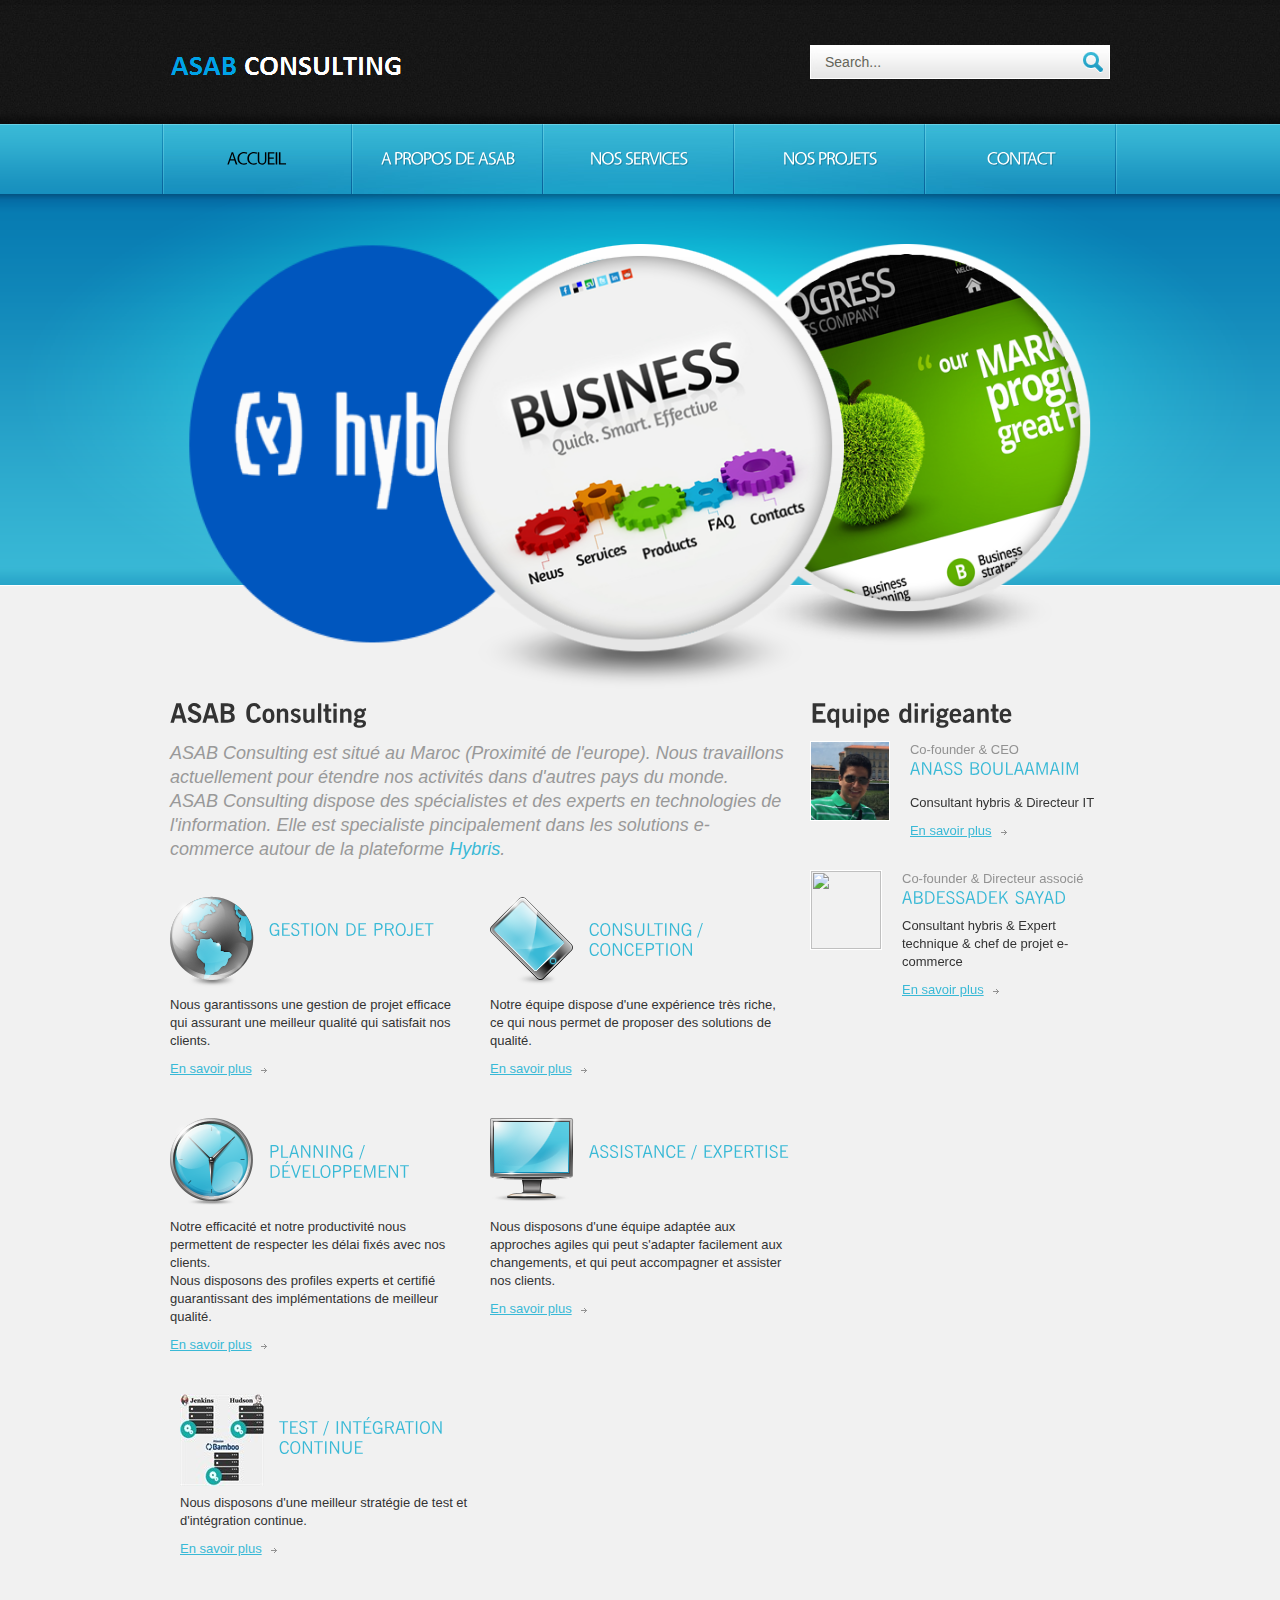
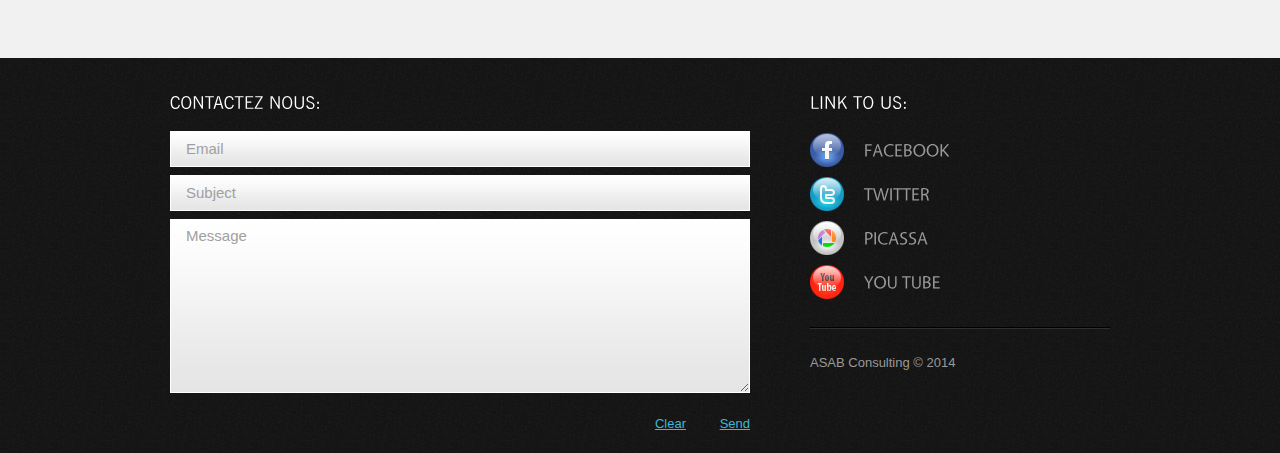
==== commit 92671b49: "image modif" ====
--- a/site/index.html
+++ b/site/index.html
@@ -185,7 +185,7 @@
                                 </div>
                             </div>
                             <div class="wrapper p3">
-                            	<figure class="img-indent"><a href="#"><img class="img-border" src="images/Abdessadek.jpg" alt="" /></a></figure>
+                            	<figure class="img-indent"><a href="#"><img class="img-border" src="images/Abdessadek.JPG" height="78px" width="70px" alt="" /></a></figure>
                                 <div class="extra-wrap">
                                 	<span class="text-2">Co-founder & Directeur associé</span>
                                     <h4 class="p1">Abdessadek SAYAD</h4>
